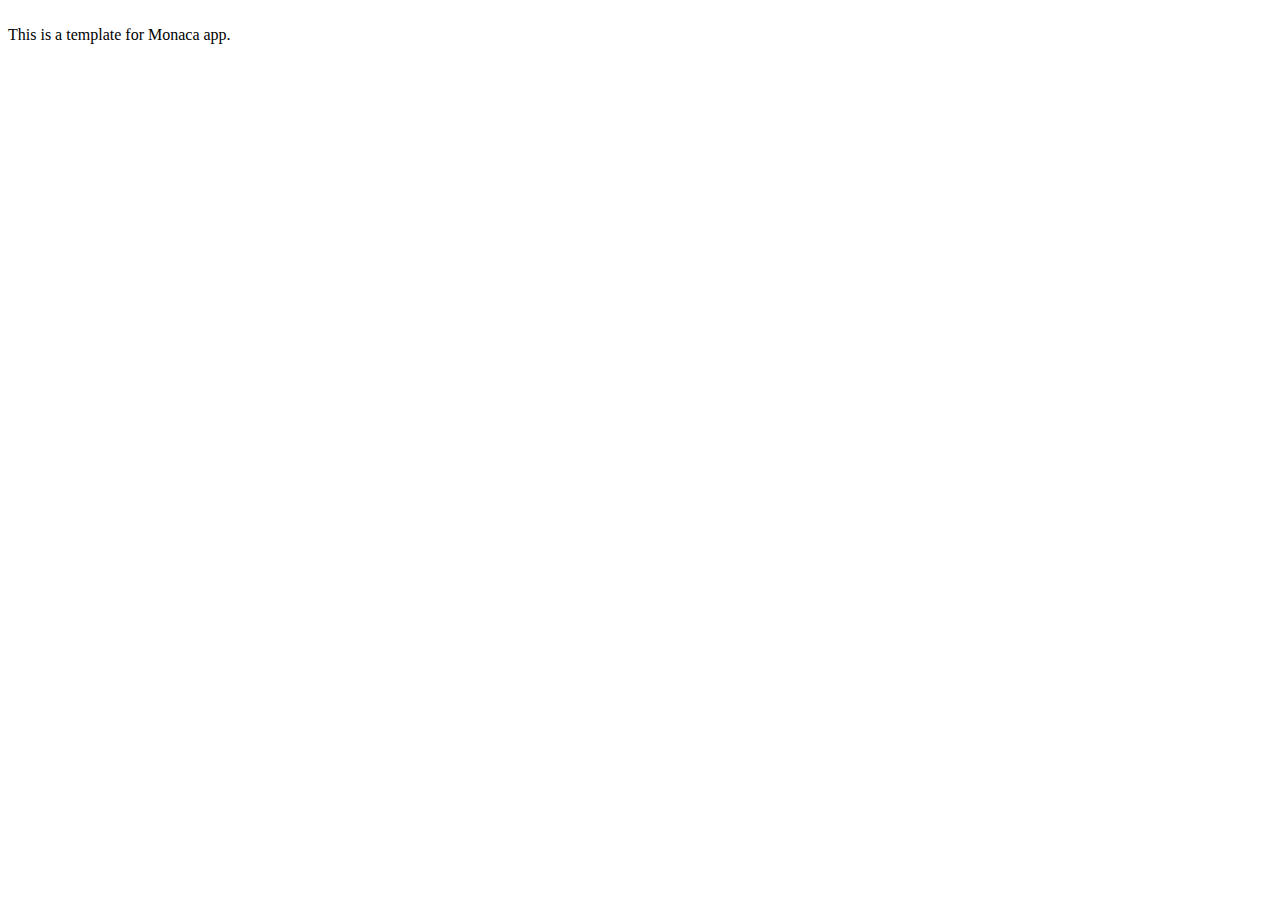
==== www/index.html @ 59b1ad24 "Project's Initial Commit" ====
<!DOCTYPE HTML>
<html>
<head>
    <meta charset="utf-8">
    <meta name="viewport" content="width=device-width, initial-scale=1, maximum-scale=1, user-scalable=no">
    <meta http-equiv="Content-Security-Policy" content="default-src * data: gap: content: https://ssl.gstatic.com; style-src * 'unsafe-inline'; script-src * 'unsafe-inline' 'unsafe-eval'">
    <script src="components/loader.js"></script>
    <link rel="stylesheet" href="components/loader.css">
    <link rel="stylesheet" href="css/style.css">
    <script>
    </script>
</head>
<body>
	<br />
    This is a template for Monaca app.
</body>
</html>
---- www/components/loader.css ----
/**
 * This is an auto-generated code by Monaca JS/CSS Components.
 * Please do not edit by hand.
 */

/*** <GENERATED> ***/
---- www/css/style.css ----
/**/
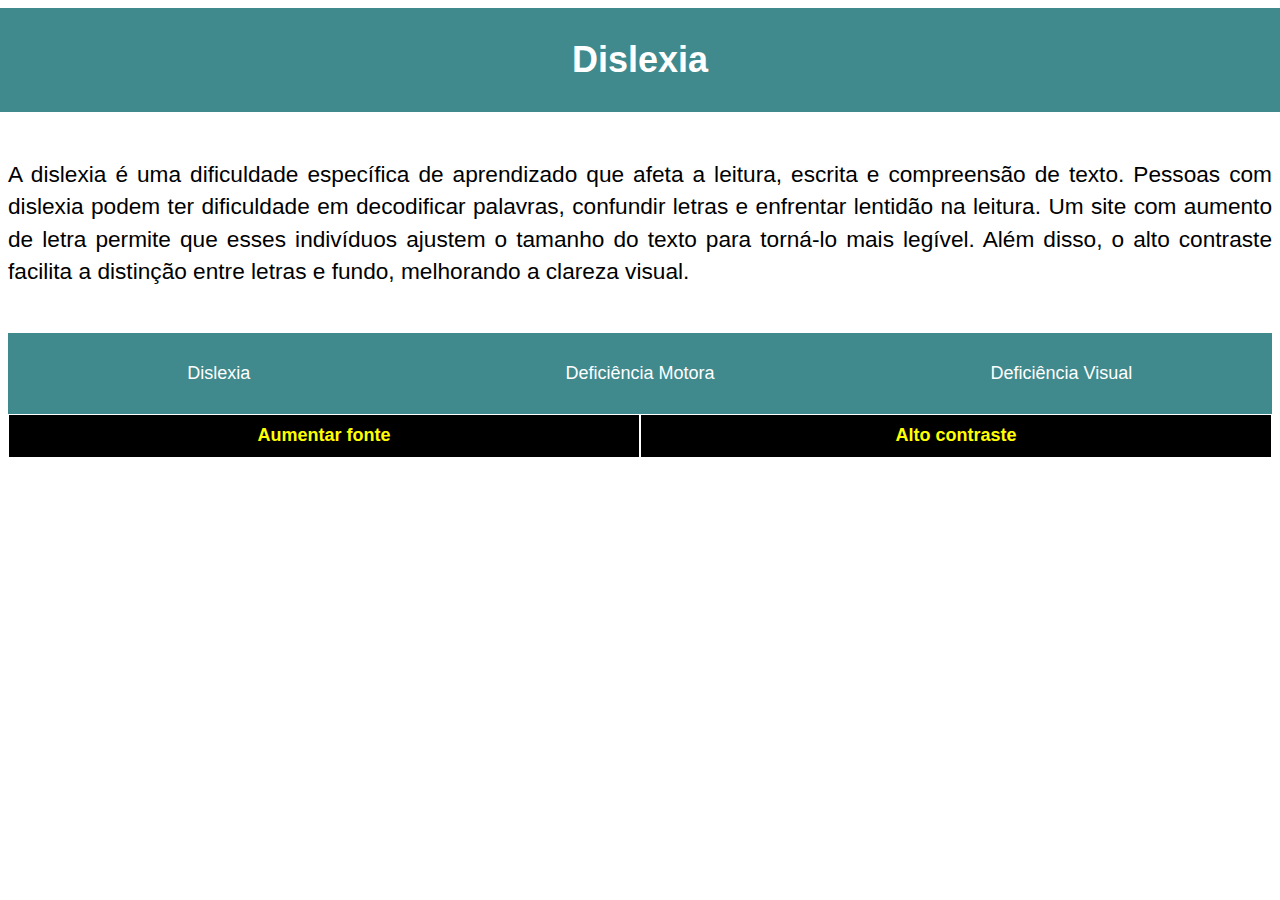
==== commit 96f24f29: "Alteração do conteúdo do app" ====
--- a/www/index.html
+++ b/www/index.html
@@ -3,15 +3,58 @@
 <head>
     <meta charset="utf-8">
     <meta name="viewport" content="width=device-width, initial-scale=1, maximum-scale=1, user-scalable=no">
-    <meta http-equiv="Content-Security-Policy" content="default-src * data: gap: content: https://ssl.gstatic.com; style-src * 'unsafe-inline'; script-src * 'unsafe-inline' 'unsafe-eval'">
+    <meta http-equiv="Content-Security-Policy" content="default-src * data: gap: https://ssl.gstatic.com; style-src * 'unsafe-inline'; script-src * 'unsafe-inline' 'unsafe-eval'">
+    <link rel="stylesheet" href="components/loader.css">
     <script src="components/loader.js"></script>
-    <link rel="stylesheet" href="components/loader.css">
-    <link rel="stylesheet" href="css/style.css">
-    <script>
-    </script>
+    <link rel="stylesheet" href="css/flowers.css">
+    
 </head>
 <body>
-	<br />
-    This is a template for Monaca app.
+   <h1>Dislexia</h1>
+   <!-- <img src="img/girassol-icon.svg"> -->
+   <p> A dislexia é uma dificuldade específica de aprendizado que afeta a leitura, escrita e compreensão de texto. Pessoas com dislexia podem ter dificuldade em decodificar palavras, confundir letras e enfrentar lentidão na leitura. Um site com aumento de letra permite que esses indivíduos ajustem o tamanho do texto para torná-lo mais legível. Além disso, o alto contraste facilita a distinção entre letras e fundo, melhorando a clareza visual.</p>
+
+    <footer>
+       <button onclick="girassol()">Dislexia</button>
+       <button onclick="peonia()">Deficiência Motora</button>
+       <button onclick="lirio()">Deficiência Visual</button>
+   </footer>
+
+  <div class="acessibilidade">
+       <button onclick="aumentar()">Aumentar fonte</button>
+       <button onclick="contraste()">Alto contraste</button>
+   </div>
+
+   <script>
+    function girassol(){
+          window.location.href = "index.html";
+      };
+        function peonia(){
+          window.location.href = "pg2.html";
+      };
+      function lirio(){
+          window.location.href = "pg3.html";
+      };
+    function aumentar() {
+    const paragraphs = document.querySelectorAll('p');
+    paragraphs.forEach((p) => {
+        p.style.fontSize = '1.7em'; 
+        p.style.lineHeight = '1.4em'; 
+    });
+}
+
+    function contraste(){
+        document.body.style.backgroundColor = 'black';
+        document.body.style.color = 'yellow';
+        const botoesFooter = document.querySelectorAll('footer button');
+            botoesFooter.forEach((botao) => {
+            botao.style.backgroundColor = 'black';
+            botao.style.color = 'yellow';
+            botao.style.fontWeight = '700';
+            botao.style.border = '2px solid white';
+            });
+}
+    
+    </script>
 </body>
 </html>
--- a/www/css/flowers.css
+++ b/www/css/flowers.css
@@ -0,0 +1,62 @@
+body{
+    display: flex;
+    align-items: center;
+    justify-content: center;
+    flex-direction: column;
+    text-align: center;
+    font-family: arial;
+    font-size: large;
+    background-color: rgb(255, 255, 255);
+    line-height: 1.8em;
+    
+}
+ img{
+   width: 40%;
+ }
+ h1{
+     width: 100%;
+     background-color: rgb(64, 138, 141);
+     margin: 0;
+     padding: 1em;
+    color: white;
+ }
+footer, .acessibilidade{
+    display: flex;
+    width: 100%;
+    margin: 0;
+    flex-direction: row;
+    justify-content: space-around;
+    align-items: flex-end;
+}
+
+p{
+    text-align: justify;
+    margin: 2em 0;
+    font-size: 17pt;
+}
+
+ footer>button{
+     border: none;
+     margin: 0;
+     padding: 1em;
+     width: 34%;
+     height: 4.5em;
+     background-color: rgb(64, 138, 141);
+     color: white;
+     font-size: large;
+ }
+ button:hover{
+    background-color: rgb(36, 121, 124);
+
+ }
+
+
+ .acessibilidade>button{
+     border: 1px solid white;
+     padding: 0.6em;
+     width: 50%;
+     background-color: black;
+     color: yellow;
+    font-weight: 700;
+    font-size: large;
+ }